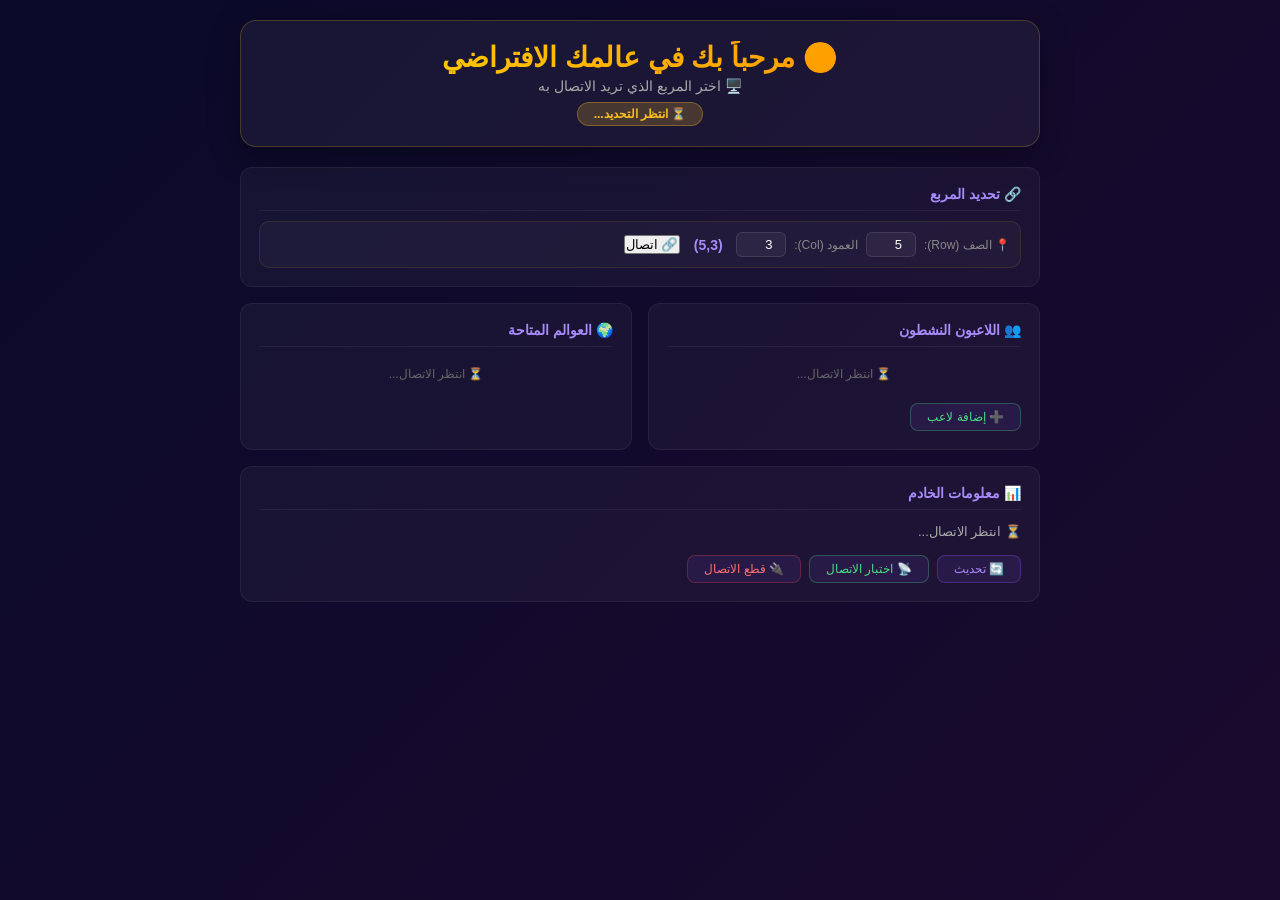
==== game.html @ ffe3d72e "Add game.html for virtual world interface" ====
<!DOCTYPE html>
<html dir="rtl" lang="ar">
<head>
<meta charset="UTF-8">
<meta name="viewport" content="width=device-width, initial-scale=1.0">
<title>🎮 عالمك الافتراضي</title>
<style>
* { margin: 0; padding: 0; box-sizing: border-box; }
body {
    font-family: 'Segoe UI', Tahoma, Geneva, Verdana, sans-serif;
    background: linear-gradient(135deg, #0a0a2a, #1a0a2e);
    color: #fff;
    min-height: 100vh;
    display: flex;
    flex-direction: column;
    align-items: center;
    padding: 20px;
}
.header-bar {
    width: 100%;
    max-width: 800px;
    background: rgba(255,255,255,0.05);
    border: 1px solid rgba(255,215,0,0.2);
    border-radius: 16px;
    padding: 20px 30px;
    margin-bottom: 20px;
    text-align: center;
    box-shadow: 0 8px 32px rgba(0,0,0,0.3);
}
.header-bar h1 {
    font-size: 28px;
    background: linear-gradient(135deg, #ffd700, #ff8c00);
    -webkit-background-clip: text;
    -webkit-text-fill-color: transparent;
    background-clip: text;
}
.header-bar .subtitle {
    color: #aaa;
    font-size: 14px;
    margin-top: 4px;
}
.header-bar .server-status {
    display: inline-block;
    margin-top: 8px;
    padding: 4px 16px;
    border-radius: 20px;
    font-size: 12px;
    font-weight: 700;
}
.server-status.online {
    background: rgba(74,222,128,0.2);
    color: #4ade80;
    border: 1px solid rgba(74,222,128,0.3);
}
.server-status.offline {
    background: rgba(239,68,68,0.2);
    color: #f87171;
    border: 1px solid rgba(239,68,68,0.3);
}
.server-status.waiting {
    background: rgba(251,191,36,0.2);
    color: #fbbf24;
    border: 1px solid rgba(251,191,36,0.3);
}
.content {
    width: 100%;
    max-width: 800px;
    display: grid;
    grid-template-columns: 1fr 1fr;
    gap: 16px;
}
.card {
    background: rgba(255,255,255,0.04);
    border: 1px solid rgba(255,255,255,0.06);
    border-radius: 12px;
    padding: 18px;
}
.card h3 {
    color: #a78bfa;
    font-size: 14px;
    margin-bottom: 10px;
    border-bottom: 1px solid rgba(255,255,255,0.06);
    padding-bottom: 8px;
}
.player-item, .world-item {
    display: flex;
    justify-content: space-between;
    padding: 4px 0;
    font-size: 13px;
    border-bottom: 1px solid rgba(255,255,255,0.03);
}
.player-item .name { color: #fff; }
.player-item .level { color: #fbbf24; }
.player-item .score { color: #4ade80; }
.world-item .w-name { color: #fff; }
.world-item .w-players { color: #60a5fa; }
.empty-msg {
    color: #666;
    font-size: 12px;
    text-align: center;
    padding: 10px;
}
.actions {
    display: flex;
    gap: 8px;
    margin-top: 12px;
    flex-wrap: wrap;
}
.actions button {
    padding: 6px 16px;
    border: 1px solid rgba(139,92,246,0.3);
    border-radius: 8px;
    background: rgba(139,92,246,0.1);
    color: #a78bfa;
    cursor: pointer;
    font-size: 12px;
    font-family: inherit;
    transition: all 0.3s;
}
.actions button:hover {
    background: rgba(139,92,246,0.25);
    transform: translateY(-2px);
}
.actions .btn-green {
    border-color: rgba(74,222,128,0.3);
    color: #4ade80;
}
.actions .btn-green:hover {
    background: rgba(74,222,128,0.2);
}
.actions .btn-gold {
    border-color: rgba(255,215,0,0.3);
    color: #ffd700;
}
.actions .btn-gold:hover {
    background: rgba(255,215,0,0.2);
}
.actions .btn-red {
    border-color: rgba(239,68,68,0.3);
    color: #f87171;
}
.actions .btn-red:hover {
    background: rgba(239,68,68,0.2);
}
#tile-input-section {
    display: flex;
    gap: 8px;
    align-items: center;
    margin-top: 10px;
    padding: 10px;
    background: rgba(255,255,255,0.03);
    border-radius: 10px;
    border: 1px solid rgba(255,215,0,0.1);
    flex-wrap: wrap;
}
#tile-input-section label {
    color: #888;
    font-size: 12px;
}
#tile-input-section input {
    width: 50px;
    padding: 4px 6px;
    border-radius: 6px;
    border: 1px solid rgba(255,255,255,0.1);
    background: rgba(255,255,255,0.05);
    color: #fff;
    font-size: 13px;
    text-align: center;
    font-family: inherit;
}
#tile-input-section input:focus {
    outline: none;
    border-color: rgba(255,215,0,0.4);
}
#tile-input-section .tile-label {
    color: #a78bfa;
    font-weight: 700;
    font-size: 14px;
    min-width: 40px;
    text-align: center;
}
#toast {
    position: fixed;
    bottom: 20px;
    left: 50%;
    transform: translateX(-50%);
    background: rgba(10,10,30,0.95);
    padding: 8px 24px;
    border-radius: 12px;
    border: 1px solid rgba(255,215,0,0.2);
    color: #fff;
    font-size: 13px;
    display: none;
    z-index: 999;
}
#toast.show { display: block; }
@media (max-width: 600px) {
    .content { grid-template-columns: 1fr; }
    .header-bar h1 { font-size: 22px; }
    #tile-input-section input { width: 40px; }
}
</style>
</head>
<body>

<div class="header-bar">
    <h1>🌍 مرحباً بك في عالمك الافتراضي</h1>
    <div class="subtitle">🖥️ اختر المربع الذي تريد الاتصال به</div>
    <div class="server-status waiting" id="serverStatus">⏳ انتظر التحديد...</div>
</div>

<div class="content">
    <div class="card" style="grid-column: 1 / -1;">
        <h3>🔗 تحديد المربع</h3>
        <div id="tile-input-section">
            <label>📍 الصف (Row):</label>
            <input type="number" id="tileRow" min="0" max="11" value="5">
            <label>العمود (Col):</label>
            <input type="number" id="tileCol" min="0" max="11" value="3">
            <span class="tile-label" id="tileDisplay">(5,3)</span>
            <button onclick="connectToTile()" class="btn-gold">🔗 اتصال</button>
        </div>
    </div>

    <div class="card">
        <h3>👥 اللاعبون النشطون</h3>
        <div id="playersList"><div class="empty-msg">⏳ انتظر الاتصال...</div></div>
        <div class="actions">
            <button onclick="addNewPlayer()" class="btn-green">➕ إضافة لاعب</button>
        </div>
    </div>

    <div class="card">
        <h3>🌍 العوالم المتاحة</h3>
        <div id="worldsList"><div class="empty-msg">⏳ انتظر الاتصال...</div></div>
    </div>

    <div class="card" style="grid-column: 1 / -1;">
        <h3>📊 معلومات الخادم</h3>
        <div id="serverInfo" style="font-size:13px;color:#aaa;line-height:1.8;">
            ⏳ انتظر الاتصال...
        </div>
        <div class="actions">
            <button onclick="refreshData()">🔄 تحديث</button>
            <button onclick="pingServer()" class="btn-green">📡 اختبار الاتصال</button>
            <button onclick="disconnectServer()" class="btn-red">🔌 قطع الاتصال</button>
        </div>
    </div>
</div>

<div id="toast"></div>

<script>
// ============================================================
// 🎮 الملف الرئيسي للعبة - اتصال يدوي بالمربع
// ============================================================

let currentTile = '5_3';
let server = null;
let isConnected = false;

function showToast(msg) {
    const el = document.getElementById('toast');
    el.textContent = msg;
    el.classList.add('show');
    clearTimeout(el._t);
    el._t = setTimeout(() => el.classList.remove('show'), 3000);
}

function updateTileDisplay() {
    const row = document.getElementById('tileRow').value || 0;
    const col = document.getElementById('tileCol').value || 0;
    document.getElementById('tileDisplay').textContent = `(${row},${col})`;
}

document.getElementById('tileRow').addEventListener('input', updateTileDisplay);
document.getElementById('tileCol').addEventListener('input', updateTileDisplay);

function connectToTile() {
    const row = parseInt(document.getElementById('tileRow').value) || 0;
    const col = parseInt(document.getElementById('tileCol').value) || 0;
    
    if (row < 0 || row > 11 || col < 0 || col > 11) {
        showToast('⚠️ أدخل أرقاماً بين 0 و 11');
        return;
    }
    
    currentTile = `${row}_${col}`;
    document.getElementById('serverStatus').className = 'server-status waiting';
    document.getElementById('serverStatus').textContent = '⏳ جاري الاتصال بـ (' + row + ',' + col + ')...';
    
    console.log(`🔍 جاري البحث عن خادم (${currentTile})...`);
    
    // محاولة جلب الخادم من window.servers
    if (window.servers && window.servers[currentTile]) {
        server = window.servers[currentTile];
        isConnected = true;
        console.log(`✅ تم العثور على الخادم (${currentTile})!`);
        document.getElementById('serverStatus').className = 'server-status online';
        document.getElementById('serverStatus').textContent = `🟢 متصل بـ (${row},${col})`;
        loadServerData();
        showToast(`✅ متصل بالخادم (${row},${col})`);
        return;
    }
    
    // محاولة بديلة: البحث في ServerManager
    if (window.ServerManager) {
        const tile = window.ServerManager.tiles && window.ServerManager.tiles[currentTile];
        if (tile && tile.files && tile.files['main.js']) {
            try {
                eval(tile.files['main.js']);
                if (window.servers && window.servers[currentTile]) {
                    server = window.servers[currentTile];
                    isConnected = true;
                    console.log(`✅ تم تحميل الخادم (${currentTile}) من ServerManager!`);
                    document.getElementById('serverStatus').className = 'server-status online';
                    document.getElementById('serverStatus').textContent = `🟢 متصل بـ (${row},${col})`;
                    loadServerData();
                    showToast(`✅ متصل بالخادم (${row},${col})`);
                    return;
                }
            } catch(e) {
                console.warn(`⚠️ فشل تقييم main.js للمربع (${currentTile}):`, e);
            }
        }
    }
    
    // فشل الاتصال
    server = null;
    isConnected = false;
    console.warn(`❌ الخادم (${currentTile}) غير متصل`);
    document.getElementById('serverStatus').className = 'server-status offline';
    document.getElementById('serverStatus').textContent = `🔴 غير متصل بـ (${row},${col})`;
    document.getElementById('playersList').innerHTML = '<div class="empty-msg">❌ الخادم غير متصل</div>';
    document.getElementById('worldsList').innerHTML = '<div class="empty-msg">❌ الخادم غير متصل</div>';
    document.getElementById('serverInfo').textContent = '❌ الخادم غير متصل';
    showToast(`❌ لا يوجد خادم في المربع (${row},${col})`);
}

function loadServerData() {
    if (!server || !isConnected) return;
    
    try {
        // معلومات الخادم
        if (server.info) {
            const info = server.info();
            document.getElementById('serverInfo').innerHTML = `
                <div>📛 <b style="color:#fff;">الاسم:</b> ${info.name || 'غير معروف'}</div>
                <div>📌 <b style="color:#fff;">الحالة:</b> <span style="color:#4ade80;">${info.status || 'نشط'}</span></div>
                <div>📦 <b style="color:#fff;">الإصدار:</b> ${info.version || '1.0'}</div>
                <div>⏱️ <b style="color:#fff;">وقت التشغيل:</b> ${info.uptime || '0 ثانية'}</div>
                <div>📊 <b style="color:#fff;">الطلبات:</b> ${info.requests || 0}</div>
            `;
        }
        
        // قائمة اللاعبين
        if (server.getPlayers) {
            const players = server.getPlayers();
            const container = document.getElementById('playersList');
            if (players && players.length > 0) {
                container.innerHTML = players.map(p => `
                    <div class="player-item">
                        <span class="name">${p.name || 'لاعب'}</span>
                        <span class="level">⭐ ${p.level || 1}</span>
                        <span class="score">🏆 ${p.score || 0}</span>
                    </div>
                `).join('');
            } else {
                container.innerHTML = '<div class="empty-msg">📭 لا يوجد لاعبون</div>';
            }
        }
        
        // قائمة العوالم
        if (server.getWorlds) {
            const worlds = server.getWorlds();
            const container = document.getElementById('worldsList');
            if (worlds && worlds.length > 0) {
                container.innerHTML = worlds.map(w => `
                    <div class="world-item">
                        <span class="w-name">${w.name || 'عالم'}</span>
                        <span class="w-players">👥 ${w.players || 0}</span>
                    </div>
                `).join('');
            } else {
                container.innerHTML = '<div class="empty-msg">📭 لا توجد عوالم</div>';
            }
        }
        
        showToast('✅ تم تحديث البيانات');
    } catch(e) {
        console.error('❌ خطأ في تحميل البيانات:', e);
        showToast('⚠️ خطأ في تحميل البيانات');
    }
}

function refreshData() {
    if (!server || !isConnected) {
        connectToTile();
        return;
    }
    loadServerData();
    showToast('🔄 تم التحديث');
}

function pingServer() {
    if (!server || !isConnected) {
        showToast('❌ الخادم غير متصل');
        return;
    }
    try {
        if (server.ping) {
            const result = server.ping();
            showToast(`📡 الخادم متصل (${new Date(result.timestamp).toLocaleTimeString()})`);
        } else {
            showToast('📡 الخادم متصل');
        }
    } catch(e) {
        showToast('❌ فشل الاتصال بالخادم');
    }
}

function disconnectServer() {
    server = null;
    isConnected = false;
    document.getElementById('serverStatus').className = 'server-status waiting';
    document.getElementById('serverStatus').textContent = '⏳ غير متصل';
    document.getElementById('playersList').innerHTML = '<div class="empty-msg">⏳ غير متصل</div>';
    document.getElementById('worldsList').innerHTML = '<div class="empty-msg">⏳ غير متصل</div>';
    document.getElementById('serverInfo').textContent = '⏳ غير متصل';
    showToast('🔌 تم قطع الاتصال');
}

function addNewPlayer() {
    if (!server || !isConnected) {
        showToast('❌ الخادم غير متصل');
        return;
    }
    try {
        if (server.addPlayer) {
            const name = prompt('👤 أدخل اسم اللاعب الجديد:');
            if (name && name.trim()) {
                const result = server.addPlayer(name.trim());
                if (result && result.id) {
                    showToast(`✅ تم إضافة ${result.name}`);
                    loadServerData();
                } else {
                    showToast('❌ فشل إضافة اللاعب');
                }
            }
        } else {
            showToast('⚠️ الخادم لا يدعم إضافة لاعبين');
        }
    } catch(e) {
        showToast('❌ خطأ: ' + e.message);
    }
}

// ====== تهيئة ======
document.addEventListener('DOMContentLoaded', function() {
    console.log('🎮 تشغيل الملف الرئيسي للعبة...');
    console.log('📌 حدد المربع واضغط "اتصال"');
    updateTileDisplay();
});

console.log('🌍 مرحباً بك في عالمك الافتراضي!');
console.log('📌 استخدم واجهة التحديد أعلاه للاتصال بأي مربع');
</script>
</body>
</html>
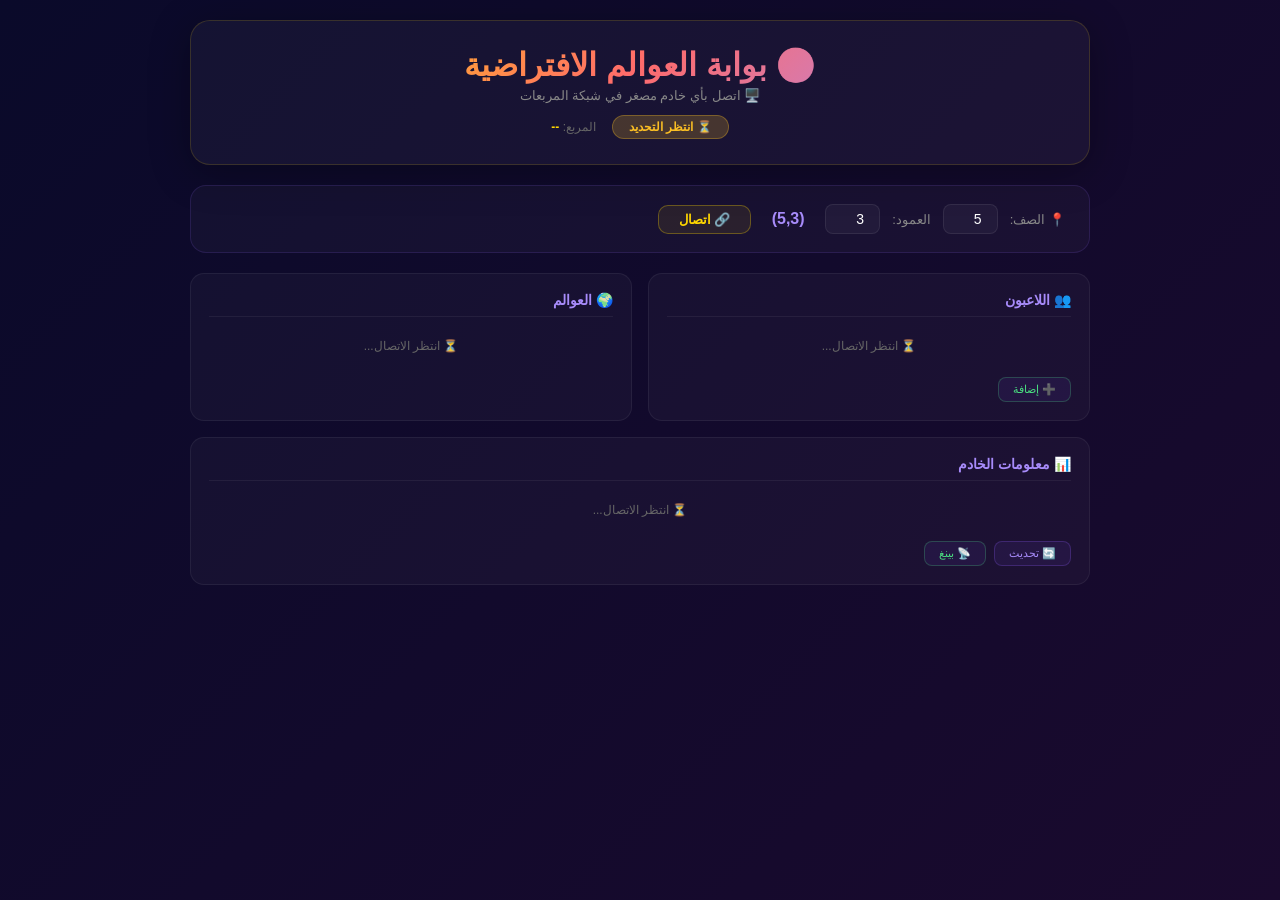
==== commit e84dcb23: "Update game title and improve layout styles" ====
--- a/game.html
+++ b/game.html
@@ -3,7 +3,7 @@
 <head>
 <meta charset="UTF-8">
 <meta name="viewport" content="width=device-width, initial-scale=1.0">
-<title>🎮 عالمك الافتراضي</title>
+<title>🎮 بوابة العوالم</title>
 <style>
 * { margin: 0; padding: 0; box-sizing: border-box; }
 body {
@@ -16,89 +16,151 @@
     align-items: center;
     padding: 20px;
 }
-.header-bar {
+.header {
     width: 100%;
-    max-width: 800px;
-    background: rgba(255,255,255,0.05);
-    border: 1px solid rgba(255,215,0,0.2);
-    border-radius: 16px;
-    padding: 20px 30px;
+    max-width: 900px;
+    background: rgba(255,255,255,0.04);
+    border: 1px solid rgba(255,215,0,0.15);
+    border-radius: 20px;
+    padding: 25px 30px;
+    text-align: center;
     margin-bottom: 20px;
-    text-align: center;
-    box-shadow: 0 8px 32px rgba(0,0,0,0.3);
-}
-.header-bar h1 {
-    font-size: 28px;
-    background: linear-gradient(135deg, #ffd700, #ff8c00);
+    box-shadow: 0 8px 40px rgba(0,0,0,0.3);
+}
+.header h1 {
+    font-size: 32px;
+    background: linear-gradient(135deg, #ffd700, #ff6b6b, #a78bfa);
     -webkit-background-clip: text;
     -webkit-text-fill-color: transparent;
     background-clip: text;
 }
-.header-bar .subtitle {
-    color: #aaa;
-    font-size: 14px;
+.header .sub {
+    color: #888;
+    font-size: 13px;
     margin-top: 4px;
 }
-.header-bar .server-status {
-    display: inline-block;
-    margin-top: 8px;
+.status-bar {
+    display: flex;
+    justify-content: center;
+    align-items: center;
+    gap: 16px;
+    margin-top: 12px;
+    flex-wrap: wrap;
+}
+.status-badge {
     padding: 4px 16px;
     border-radius: 20px;
     font-size: 12px;
     font-weight: 700;
 }
-.server-status.online {
-    background: rgba(74,222,128,0.2);
-    color: #4ade80;
-    border: 1px solid rgba(74,222,128,0.3);
-}
-.server-status.offline {
+.status-badge.online { background: rgba(74,222,128,0.2); color: #4ade80; border: 1px solid rgba(74,222,128,0.3); }
+.status-badge.offline { background: rgba(239,68,68,0.2); color: #f87171; border: 1px solid rgba(239,68,68,0.3); }
+.status-badge.waiting { background: rgba(251,191,36,0.2); color: #fbbf24; border: 1px solid rgba(251,191,36,0.3); }
+.status-badge .tile-id { color: #ffd700; font-weight: 900; }
+
+.connection-box {
+    width: 100%;
+    max-width: 900px;
+    background: rgba(255,255,255,0.03);
+    border: 1px solid rgba(139,92,246,0.15);
+    border-radius: 16px;
+    padding: 18px 24px;
+    margin-bottom: 20px;
+    display: flex;
+    flex-wrap: wrap;
+    align-items: center;
+    gap: 12px;
+}
+.connection-box label {
+    color: #888;
+    font-size: 13px;
+}
+.connection-box input {
+    width: 55px;
+    padding: 6px 8px;
+    border-radius: 8px;
+    border: 1px solid rgba(255,255,255,0.08);
+    background: rgba(255,255,255,0.04);
+    color: #fff;
+    font-size: 14px;
+    text-align: center;
+    font-family: inherit;
+}
+.connection-box input:focus {
+    outline: none;
+    border-color: rgba(139,92,246,0.4);
+}
+.connection-box .coord-display {
+    color: #a78bfa;
+    font-weight: 700;
+    font-size: 16px;
+    min-width: 50px;
+    text-align: center;
+}
+.connection-box button {
+    padding: 6px 20px;
+    border: 1px solid rgba(255,215,0,0.3);
+    border-radius: 10px;
+    background: rgba(255,215,0,0.08);
+    color: #ffd700;
+    cursor: pointer;
+    font-size: 13px;
+    font-weight: 700;
+    font-family: inherit;
+    transition: all 0.3s;
+}
+.connection-box button:hover {
+    background: rgba(255,215,0,0.2);
+    transform: translateY(-2px);
+}
+.connection-box .btn-disconnect {
+    border-color: rgba(239,68,68,0.3);
+    color: #f87171;
+}
+.connection-box .btn-disconnect:hover {
     background: rgba(239,68,68,0.2);
-    color: #f87171;
-    border: 1px solid rgba(239,68,68,0.3);
-}
-.server-status.waiting {
-    background: rgba(251,191,36,0.2);
-    color: #fbbf24;
-    border: 1px solid rgba(251,191,36,0.3);
-}
-.content {
-    width: 100%;
-    max-width: 800px;
+}
+
+.grid-2col {
     display: grid;
     grid-template-columns: 1fr 1fr;
     gap: 16px;
+    width: 100%;
+    max-width: 900px;
 }
 .card {
-    background: rgba(255,255,255,0.04);
+    background: rgba(255,255,255,0.03);
     border: 1px solid rgba(255,255,255,0.06);
-    border-radius: 12px;
+    border-radius: 14px;
     padding: 18px;
 }
 .card h3 {
     color: #a78bfa;
     font-size: 14px;
     margin-bottom: 10px;
+    padding-bottom: 8px;
     border-bottom: 1px solid rgba(255,255,255,0.06);
-    padding-bottom: 8px;
-}
-.player-item, .world-item {
+}
+.card-full {
+    grid-column: 1 / -1;
+}
+.item-row {
     display: flex;
     justify-content: space-between;
     padding: 4px 0;
     font-size: 13px;
     border-bottom: 1px solid rgba(255,255,255,0.03);
 }
-.player-item .name { color: #fff; }
-.player-item .level { color: #fbbf24; }
-.player-item .score { color: #4ade80; }
-.world-item .w-name { color: #fff; }
-.world-item .w-players { color: #60a5fa; }
+.item-row .label { color: #fff; }
+.item-row .value { color: #888; }
+.item-row .value.gold { color: #ffd700; }
+.item-row .value.green { color: #4ade80; }
+.item-row .value.blue { color: #60a5fa; }
 .empty-msg {
     color: #666;
     font-size: 12px;
     text-align: center;
-    padding: 10px;
+    padding: 12px;
 }
 .actions {
     display: flex;
@@ -107,143 +169,91 @@
     flex-wrap: wrap;
 }
 .actions button {
-    padding: 6px 16px;
-    border: 1px solid rgba(139,92,246,0.3);
+    padding: 5px 14px;
+    border: 1px solid rgba(139,92,246,0.25);
     border-radius: 8px;
-    background: rgba(139,92,246,0.1);
+    background: rgba(139,92,246,0.08);
     color: #a78bfa;
     cursor: pointer;
-    font-size: 12px;
+    font-size: 11px;
     font-family: inherit;
     transition: all 0.3s;
 }
 .actions button:hover {
-    background: rgba(139,92,246,0.25);
+    background: rgba(139,92,246,0.2);
     transform: translateY(-2px);
 }
-.actions .btn-green {
-    border-color: rgba(74,222,128,0.3);
-    color: #4ade80;
-}
-.actions .btn-green:hover {
-    background: rgba(74,222,128,0.2);
-}
-.actions .btn-gold {
-    border-color: rgba(255,215,0,0.3);
-    color: #ffd700;
-}
-.actions .btn-gold:hover {
-    background: rgba(255,215,0,0.2);
-}
-.actions .btn-red {
-    border-color: rgba(239,68,68,0.3);
-    color: #f87171;
-}
-.actions .btn-red:hover {
-    background: rgba(239,68,68,0.2);
-}
-#tile-input-section {
-    display: flex;
-    gap: 8px;
-    align-items: center;
-    margin-top: 10px;
-    padding: 10px;
-    background: rgba(255,255,255,0.03);
-    border-radius: 10px;
-    border: 1px solid rgba(255,215,0,0.1);
-    flex-wrap: wrap;
-}
-#tile-input-section label {
-    color: #888;
-    font-size: 12px;
-}
-#tile-input-section input {
-    width: 50px;
-    padding: 4px 6px;
-    border-radius: 6px;
-    border: 1px solid rgba(255,255,255,0.1);
-    background: rgba(255,255,255,0.05);
-    color: #fff;
-    font-size: 13px;
-    text-align: center;
-    font-family: inherit;
-}
-#tile-input-section input:focus {
-    outline: none;
-    border-color: rgba(255,215,0,0.4);
-}
-#tile-input-section .tile-label {
-    color: #a78bfa;
-    font-weight: 700;
-    font-size: 14px;
-    min-width: 40px;
-    text-align: center;
-}
+.actions .btn-green { border-color: rgba(74,222,128,0.25); color: #4ade80; }
+.actions .btn-green:hover { background: rgba(74,222,128,0.15); }
+.actions .btn-gold { border-color: rgba(255,215,0,0.25); color: #ffd700; }
+.actions .btn-gold:hover { background: rgba(255,215,0,0.15); }
+
 #toast {
     position: fixed;
     bottom: 20px;
     left: 50%;
     transform: translateX(-50%);
     background: rgba(10,10,30,0.95);
-    padding: 8px 24px;
-    border-radius: 12px;
-    border: 1px solid rgba(255,215,0,0.2);
+    padding: 10px 28px;
+    border-radius: 14px;
+    border: 1px solid rgba(255,215,0,0.15);
     color: #fff;
     font-size: 13px;
     display: none;
     z-index: 999;
+    box-shadow: 0 8px 32px rgba(0,0,0,0.4);
 }
 #toast.show { display: block; }
-@media (max-width: 600px) {
-    .content { grid-template-columns: 1fr; }
-    .header-bar h1 { font-size: 22px; }
-    #tile-input-section input { width: 40px; }
+
+@media (max-width: 700px) {
+    .grid-2col { grid-template-columns: 1fr; }
+    .card-full { grid-column: 1; }
+    .header h1 { font-size: 24px; }
+    .connection-box { padding: 14px; }
 }
 </style>
 </head>
 <body>
 
-<div class="header-bar">
-    <h1>🌍 مرحباً بك في عالمك الافتراضي</h1>
-    <div class="subtitle">🖥️ اختر المربع الذي تريد الاتصال به</div>
-    <div class="server-status waiting" id="serverStatus">⏳ انتظر التحديد...</div>
+<div class="header">
+    <h1>🌍 بوابة العوالم الافتراضية</h1>
+    <div class="sub">🖥️ اتصل بأي خادم مصغر في شبكة المربعات</div>
+    <div class="status-bar">
+        <span class="status-badge waiting" id="statusBadge">⏳ انتظر التحديد</span>
+        <span style="color:#666;font-size:12px;">المربع: <span id="currentTileDisplay" style="color:#ffd700;font-weight:700;">--</span></span>
+    </div>
 </div>
 
-<div class="content">
-    <div class="card" style="grid-column: 1 / -1;">
-        <h3>🔗 تحديد المربع</h3>
-        <div id="tile-input-section">
-            <label>📍 الصف (Row):</label>
-            <input type="number" id="tileRow" min="0" max="11" value="5">
-            <label>العمود (Col):</label>
-            <input type="number" id="tileCol" min="0" max="11" value="3">
-            <span class="tile-label" id="tileDisplay">(5,3)</span>
-            <button onclick="connectToTile()" class="btn-gold">🔗 اتصال</button>
+<div class="connection-box">
+    <label>📍 الصف:</label>
+    <input type="number" id="tileRow" min="0" max="11" value="5">
+    <label>العمود:</label>
+    <input type="number" id="tileCol" min="0" max="11" value="3">
+    <span class="coord-display" id="coordDisplay">(5,3)</span>
+    <button onclick="connectToTile()" id="connectBtn">🔗 اتصال</button>
+    <button onclick="disconnectServer()" class="btn-disconnect" id="disconnectBtn" style="display:none;">🔌 قطع</button>
+</div>
+
+<div class="grid-2col">
+    <div class="card">
+        <h3>👥 اللاعبون</h3>
+        <div id="playersList"><div class="empty-msg">⏳ انتظر الاتصال...</div></div>
+        <div class="actions">
+            <button onclick="addPlayer()" class="btn-green">➕ إضافة</button>
         </div>
     </div>
 
     <div class="card">
-        <h3>👥 اللاعبون النشطون</h3>
-        <div id="playersList"><div class="empty-msg">⏳ انتظر الاتصال...</div></div>
-        <div class="actions">
-            <button onclick="addNewPlayer()" class="btn-green">➕ إضافة لاعب</button>
-        </div>
-    </div>
-
-    <div class="card">
-        <h3>🌍 العوالم المتاحة</h3>
+        <h3>🌍 العوالم</h3>
         <div id="worldsList"><div class="empty-msg">⏳ انتظر الاتصال...</div></div>
     </div>
 
-    <div class="card" style="grid-column: 1 / -1;">
+    <div class="card card-full">
         <h3>📊 معلومات الخادم</h3>
-        <div id="serverInfo" style="font-size:13px;color:#aaa;line-height:1.8;">
-            ⏳ انتظر الاتصال...
-        </div>
+        <div id="serverInfo"><div class="empty-msg">⏳ انتظر الاتصال...</div></div>
         <div class="actions">
             <button onclick="refreshData()">🔄 تحديث</button>
-            <button onclick="pingServer()" class="btn-green">📡 اختبار الاتصال</button>
-            <button onclick="disconnectServer()" class="btn-red">🔌 قطع الاتصال</button>
+            <button onclick="pingServer()" class="btn-green">📡 بينغ</button>
         </div>
     </div>
 </div>
@@ -252,10 +262,10 @@
 
 <script>
 // ============================================================
-// 🎮 الملف الرئيسي للعبة - اتصال يدوي بالمربع
+// 🎮 بوابة العوالم - اتصال يدوي بأي مربع
 // ============================================================
 
-let currentTile = '5_3';
+let currentTile = null;
 let server = null;
 let isConnected = false;
 
@@ -267,14 +277,14 @@
     el._t = setTimeout(() => el.classList.remove('show'), 3000);
 }
 
-function updateTileDisplay() {
-    const row = document.getElementById('tileRow').value || 0;
-    const col = document.getElementById('tileCol').value || 0;
-    document.getElementById('tileDisplay').textContent = `(${row},${col})`;
-}
-
-document.getElementById('tileRow').addEventListener('input', updateTileDisplay);
-document.getElementById('tileCol').addEventListener('input', updateTileDisplay);
+function updateCoordDisplay() {
+    const row = parseInt(document.getElementById('tileRow').value) || 0;
+    const col = parseInt(document.getElementById('tileCol').value) || 0;
+    document.getElementById('coordDisplay').textContent = `(${row},${col})`;
+}
+
+document.getElementById('tileRow').addEventListener('input', updateCoordDisplay);
+document.getElementById('tileCol').addEventListener('input', updateCoordDisplay);
 
 function connectToTile() {
     const row = parseInt(document.getElementById('tileRow').value) || 0;
@@ -286,55 +296,68 @@
     }
     
     currentTile = `${row}_${col}`;
-    document.getElementById('serverStatus').className = 'server-status waiting';
-    document.getElementById('serverStatus').textContent = '⏳ جاري الاتصال بـ (' + row + ',' + col + ')...';
-    
-    console.log(`🔍 جاري البحث عن خادم (${currentTile})...`);
-    
-    // محاولة جلب الخادم من window.servers
+    document.getElementById('currentTileDisplay').textContent = currentTile;
+    
+    const badge = document.getElementById('statusBadge');
+    badge.className = 'status-badge waiting';
+    badge.textContent = `⏳ جاري الاتصال بـ (${row},${col})...`;
+    
+    document.getElementById('connectBtn').textContent = '⏳ جاري...';
+    document.getElementById('connectBtn').disabled = true;
+    
+    console.log(`🔍 بحث عن خادم (${currentTile})...`);
+    
+    // محاولة 1: window.servers
     if (window.servers && window.servers[currentTile]) {
         server = window.servers[currentTile];
         isConnected = true;
         console.log(`✅ تم العثور على الخادم (${currentTile})!`);
-        document.getElementById('serverStatus').className = 'server-status online';
-        document.getElementById('serverStatus').textContent = `🟢 متصل بـ (${row},${col})`;
-        loadServerData();
-        showToast(`✅ متصل بالخادم (${row},${col})`);
+        onConnected(row, col);
         return;
     }
     
-    // محاولة بديلة: البحث في ServerManager
+    // محاولة 2: ServerManager
     if (window.ServerManager) {
-        const tile = window.ServerManager.tiles && window.ServerManager.tiles[currentTile];
-        if (tile && tile.files && tile.files['main.js']) {
-            try {
+        try {
+            const tile = window.ServerManager.tiles && window.ServerManager.tiles[currentTile];
+            if (tile && tile.files && tile.files['main.js']) {
                 eval(tile.files['main.js']);
                 if (window.servers && window.servers[currentTile]) {
                     server = window.servers[currentTile];
                     isConnected = true;
                     console.log(`✅ تم تحميل الخادم (${currentTile}) من ServerManager!`);
-                    document.getElementById('serverStatus').className = 'server-status online';
-                    document.getElementById('serverStatus').textContent = `🟢 متصل بـ (${row},${col})`;
-                    loadServerData();
-                    showToast(`✅ متصل بالخادم (${row},${col})`);
+                    onConnected(row, col);
                     return;
                 }
-            } catch(e) {
-                console.warn(`⚠️ فشل تقييم main.js للمربع (${currentTile}):`, e);
             }
-        }
-    }
-    
-    // فشل الاتصال
+        } catch(e) {
+            console.warn(`⚠️ فشل تحميل main.js للمربع (${currentTile}):`, e);
+        }
+    }
+    
+    // فشل
     server = null;
     isConnected = false;
-    console.warn(`❌ الخادم (${currentTile}) غير متصل`);
-    document.getElementById('serverStatus').className = 'server-status offline';
-    document.getElementById('serverStatus').textContent = `🔴 غير متصل بـ (${row},${col})`;
+    badge.className = 'status-badge offline';
+    badge.textContent = `🔴 غير متصل بـ (${row},${col})`;
+    document.getElementById('connectBtn').textContent = '🔗 اتصال';
+    document.getElementById('connectBtn').disabled = false;
+    document.getElementById('disconnectBtn').style.display = 'none';
     document.getElementById('playersList').innerHTML = '<div class="empty-msg">❌ الخادم غير متصل</div>';
     document.getElementById('worldsList').innerHTML = '<div class="empty-msg">❌ الخادم غير متصل</div>';
-    document.getElementById('serverInfo').textContent = '❌ الخادم غير متصل';
+    document.getElementById('serverInfo').innerHTML = '<div class="empty-msg">❌ الخادم غير متصل</div>';
     showToast(`❌ لا يوجد خادم في المربع (${row},${col})`);
+}
+
+function onConnected(row, col) {
+    const badge = document.getElementById('statusBadge');
+    badge.className = 'status-badge online';
+    badge.textContent = `🟢 متصل بـ (${row},${col})`;
+    document.getElementById('connectBtn').textContent = '🔗 اتصال';
+    document.getElementById('connectBtn').disabled = false;
+    document.getElementById('disconnectBtn').style.display = 'inline-block';
+    loadServerData();
+    showToast(`✅ متصل بالخادم (${row},${col})`);
 }
 
 function loadServerData() {
@@ -345,24 +368,26 @@
         if (server.info) {
             const info = server.info();
             document.getElementById('serverInfo').innerHTML = `
-                <div>📛 <b style="color:#fff;">الاسم:</b> ${info.name || 'غير معروف'}</div>
-                <div>📌 <b style="color:#fff;">الحالة:</b> <span style="color:#4ade80;">${info.status || 'نشط'}</span></div>
-                <div>📦 <b style="color:#fff;">الإصدار:</b> ${info.version || '1.0'}</div>
-                <div>⏱️ <b style="color:#fff;">وقت التشغيل:</b> ${info.uptime || '0 ثانية'}</div>
-                <div>📊 <b style="color:#fff;">الطلبات:</b> ${info.requests || 0}</div>
+                <div class="item-row"><span class="label">📛 الاسم</span><span class="value gold">${info.name || 'غير معروف'}</span></div>
+                <div class="item-row"><span class="label">📌 الحالة</span><span class="value green">${info.status || 'نشط'}</span></div>
+                <div class="item-row"><span class="label">📦 الإصدار</span><span class="value">${info.version || '1.0'}</span></div>
+                <div class="item-row"><span class="label">⏱️ وقت التشغيل</span><span class="value">${info.uptime || '0 ثانية'}</span></div>
+                <div class="item-row"><span class="label">📊 عدد الطلبات</span><span class="value blue">${info.requests || 0}</span></div>
             `;
         }
         
-        // قائمة اللاعبين
+        // اللاعبين
         if (server.getPlayers) {
             const players = server.getPlayers();
             const container = document.getElementById('playersList');
             if (players && players.length > 0) {
                 container.innerHTML = players.map(p => `
-                    <div class="player-item">
-                        <span class="name">${p.name || 'لاعب'}</span>
-                        <span class="level">⭐ ${p.level || 1}</span>
-                        <span class="score">🏆 ${p.score || 0}</span>
+                    <div class="item-row">
+                        <span class="label">${p.name || 'لاعب'}</span>
+                        <span style="display:flex;gap:10px;">
+                            <span class="value gold">⭐ ${p.level || 1}</span>
+                            <span class="value green">🏆 ${p.score || 0}</span>
+                        </span>
                     </div>
                 `).join('');
             } else {
@@ -370,15 +395,15 @@
             }
         }
         
-        // قائمة العوالم
+        // العوالم
         if (server.getWorlds) {
             const worlds = server.getWorlds();
             const container = document.getElementById('worldsList');
             if (worlds && worlds.length > 0) {
                 container.innerHTML = worlds.map(w => `
-                    <div class="world-item">
-                        <span class="w-name">${w.name || 'عالم'}</span>
-                        <span class="w-players">👥 ${w.players || 0}</span>
+                    <div class="item-row">
+                        <span class="label">${w.name || 'عالم'}</span>
+                        <span class="value blue">👥 ${w.players || 0}</span>
                     </div>
                 `).join('');
             } else {
@@ -386,10 +411,8 @@
             }
         }
         
-        showToast('✅ تم تحديث البيانات');
     } catch(e) {
-        console.error('❌ خطأ في تحميل البيانات:', e);
-        showToast('⚠️ خطأ في تحميل البيانات');
+        console.error('❌ خطأ في التحميل:', e);
     }
 }
 
@@ -415,40 +438,42 @@
             showToast('📡 الخادم متصل');
         }
     } catch(e) {
-        showToast('❌ فشل الاتصال بالخادم');
+        showToast('❌ فشل الاتصال');
     }
 }
 
 function disconnectServer() {
     server = null;
     isConnected = false;
-    document.getElementById('serverStatus').className = 'server-status waiting';
-    document.getElementById('serverStatus').textContent = '⏳ غير متصل';
+    document.getElementById('statusBadge').className = 'status-badge waiting';
+    document.getElementById('statusBadge').textContent = '⏳ غير متصل';
+    document.getElementById('currentTileDisplay').textContent = '--';
+    document.getElementById('disconnectBtn').style.display = 'none';
     document.getElementById('playersList').innerHTML = '<div class="empty-msg">⏳ غير متصل</div>';
     document.getElementById('worldsList').innerHTML = '<div class="empty-msg">⏳ غير متصل</div>';
-    document.getElementById('serverInfo').textContent = '⏳ غير متصل';
+    document.getElementById('serverInfo').innerHTML = '<div class="empty-msg">⏳ غير متصل</div>';
     showToast('🔌 تم قطع الاتصال');
 }
 
-function addNewPlayer() {
+function addPlayer() {
     if (!server || !isConnected) {
         showToast('❌ الخادم غير متصل');
         return;
     }
     try {
         if (server.addPlayer) {
-            const name = prompt('👤 أدخل اسم اللاعب الجديد:');
+            const name = prompt('👤 أدخل اسم اللاعب:');
             if (name && name.trim()) {
                 const result = server.addPlayer(name.trim());
                 if (result && result.id) {
                     showToast(`✅ تم إضافة ${result.name}`);
                     loadServerData();
                 } else {
-                    showToast('❌ فشل إضافة اللاعب');
+                    showToast('❌ فشل الإضافة');
                 }
             }
         } else {
-            showToast('⚠️ الخادم لا يدعم إضافة لاعبين');
+            showToast('⚠️ الخادم لا يدعم الإضافة');
         }
     } catch(e) {
         showToast('❌ خطأ: ' + e.message);
@@ -457,13 +482,12 @@
 
 // ====== تهيئة ======
 document.addEventListener('DOMContentLoaded', function() {
-    console.log('🎮 تشغيل الملف الرئيسي للعبة...');
+    console.log('🌍 بوابة العوالم جاهزة!');
     console.log('📌 حدد المربع واضغط "اتصال"');
-    updateTileDisplay();
+    updateCoordDisplay();
 });
 
-console.log('🌍 مرحباً بك في عالمك الافتراضي!');
-console.log('📌 استخدم واجهة التحديد أعلاه للاتصال بأي مربع');
+console.log('🎮 مرحباً بك في بوابة العوالم!');
 </script>
 </body>
 </html>
